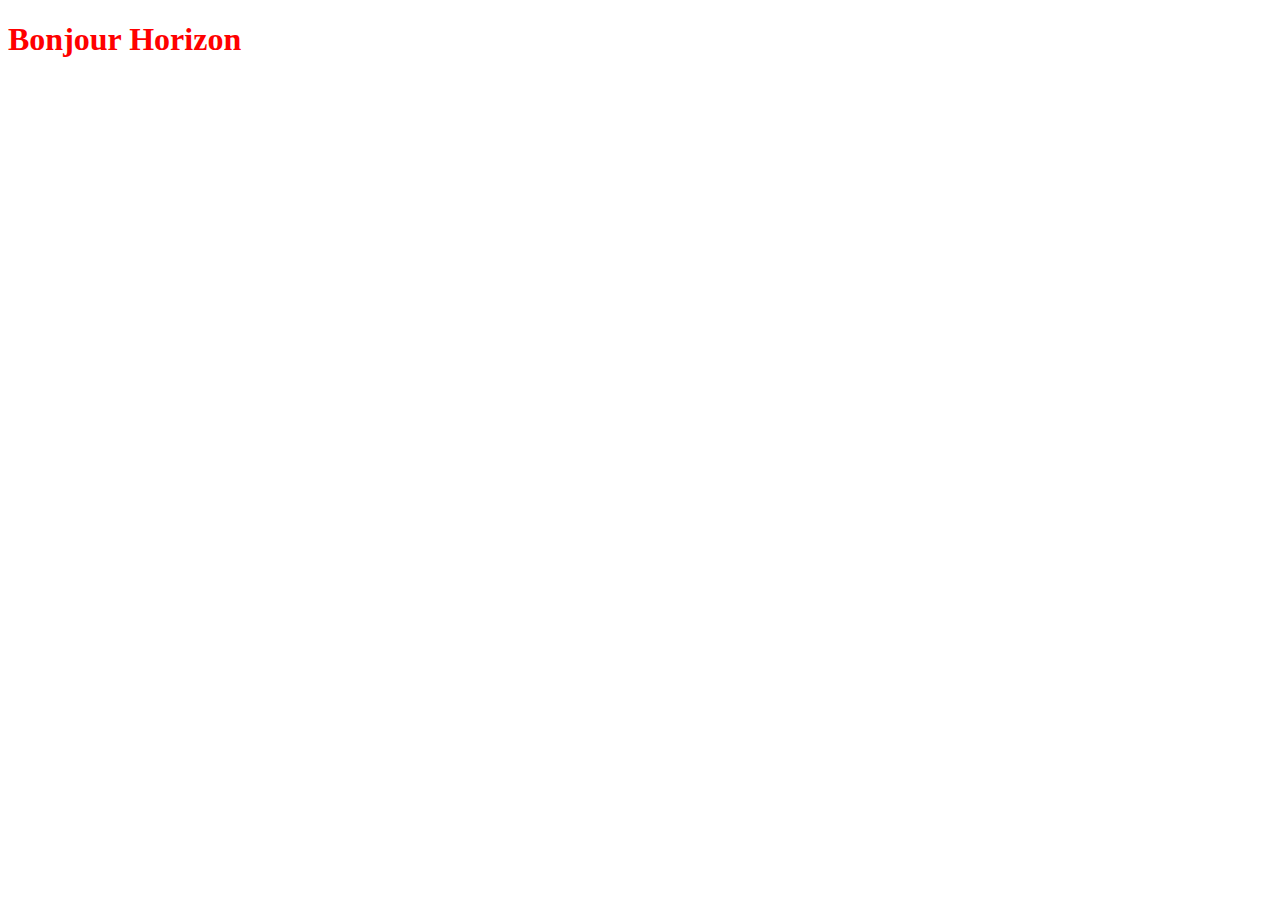
==== index.html @ d31bcc91 "add bootstrap" ====
<!doctype html>
<html lang="en">
    <head>
        <title>mejri ahlem</title>
        <!-- Required meta tags -->
        <meta charset="utf-8" />
        <meta
            name="viewport"
            content="width=device-width, initial-scale=1, shrink-to-fit=no"
        />

        <!-- Bootstrap CSS v5.2.1 -->
        <link
            href="https://cdn.jsdelivr.net/npm/bootstrap@5.3.2/dist/css/bootstrap.min.css"
            rel="stylesheet"
            integrity="sha384-T3c6CoIi6uLrA9TneNEoa7RxnatzjcDSCmG1MXxSR1GAsXEV/Dwwykc2MPK8M2HN"
            crossorigin="anonymous"
        />
    </head>

    <body>
        <header>
            <!-- place navbar here -->
            <h1 style="color: red;">Bonjour Horizon</h1>
        </header>
        <main></main>
        <footer>
            <!-- place footer here -->
        </footer>
        <!-- Bootstrap JavaScript Libraries -->
        <script
            src="https://cdn.jsdelivr.net/npm/@popperjs/core@2.11.8/dist/umd/popper.min.js"
            integrity="sha384-I7E8VVD/ismYTF4hNIPjVp/Zjvgyol6VFvRkX/vR+Vc4jQkC+hVqc2pM8ODewa9r"
            crossorigin="anonymous"
        ></script>

        <script
            src="https://cdn.jsdelivr.net/npm/bootstrap@5.3.2/dist/js/bootstrap.min.js"
            integrity="sha384-BBtl+eGJRgqQAUMxJ7pMwbEyER4l1g+O15P+16Ep7Q9Q+zqX6gSbd85u4mG4QzX+"
            crossorigin="anonymous"
        ></script>
    </body>
</html>
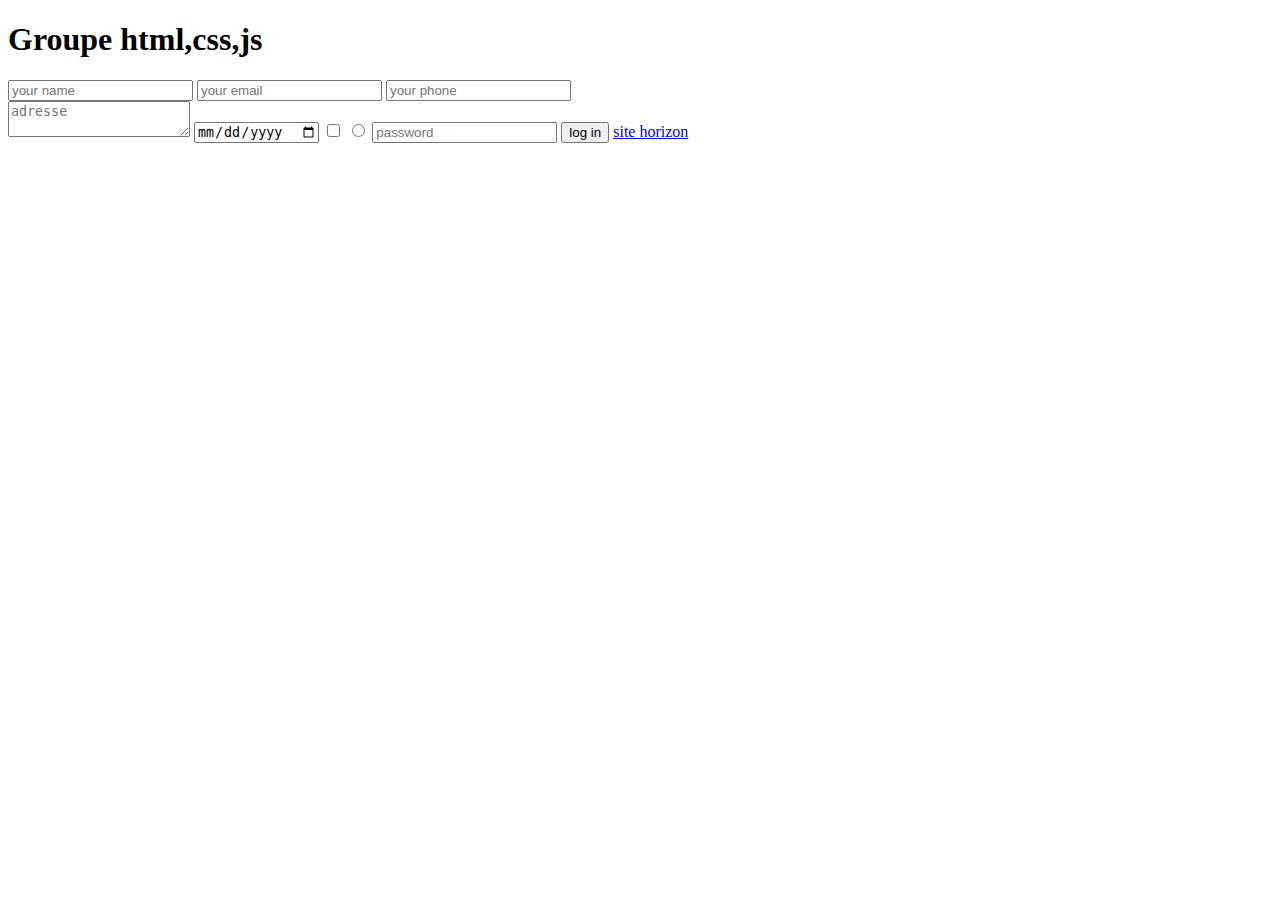
==== commit b63cac42: "add form and input balise" ====
--- a/index.html
+++ b/index.html
@@ -1,43 +1,39 @@
-<!doctype html>
-<html lang="en">
+<!DOCTYPE html>
+<html>
     <head>
-        <title>mejri ahlem</title>
-        <!-- Required meta tags -->
-        <meta charset="utf-8" />
-        <meta
-            name="viewport"
-            content="width=device-width, initial-scale=1, shrink-to-fit=no"
-        />
+         <title>
+             Horizon Academy
+         </title>
+         <!--link to css page-->
+         <link rel="styleshest" href="css/style.css">
+         <meta name="keywords"content="formation à sousse">
+    </head>
+   <body>
+    <header>
+        <!--nav bar here-->
+    </header>
+    <main>
+        <!--section here-->
+        <h1>Groupe html,css,js</h1>
+        <!--formulaire-->
+        <form action="contact.html">
+            <input type="text" placeholder="your name">
+            <input type="email" placeholder="your email">
+            <input type="text" placeholder="your phone">
+            <br>
+            <textarea placeholder="adresse"></textarea>
+            <inbut type="file">
+                <input type="date">
+                <input type="checkbox">
+                <input type="radio">
+                <input type="password" placeholder= "password">
+                <button type="submit">log in</button>
+                <a href="https://promoxe.at/">site horizon</a>
 
-        <!-- Bootstrap CSS v5.2.1 -->
-        <link
-            href="https://cdn.jsdelivr.net/npm/bootstrap@5.3.2/dist/css/bootstrap.min.css"
-            rel="stylesheet"
-            integrity="sha384-T3c6CoIi6uLrA9TneNEoa7RxnatzjcDSCmG1MXxSR1GAsXEV/Dwwykc2MPK8M2HN"
-            crossorigin="anonymous"
-        />
-    </head>
-
-    <body>
-        <header>
-            <!-- place navbar here -->
-            <h1 style="color: red;">Bonjour Horizon</h1>
-        </header>
-        <main></main>
-        <footer>
-            <!-- place footer here -->
-        </footer>
-        <!-- Bootstrap JavaScript Libraries -->
-        <script
-            src="https://cdn.jsdelivr.net/npm/@popperjs/core@2.11.8/dist/umd/popper.min.js"
-            integrity="sha384-I7E8VVD/ismYTF4hNIPjVp/Zjvgyol6VFvRkX/vR+Vc4jQkC+hVqc2pM8ODewa9r"
-            crossorigin="anonymous"
-        ></script>
-
-        <script
-            src="https://cdn.jsdelivr.net/npm/bootstrap@5.3.2/dist/js/bootstrap.min.js"
-            integrity="sha384-BBtl+eGJRgqQAUMxJ7pMwbEyER4l1g+O15P+16Ep7Q9Q+zqX6gSbd85u4mG4QzX+"
-            crossorigin="anonymous"
-        ></script>
-    </body>
+        </form>
+    </main>
+    <footer>
+        <!--footer here-->
+    </footer>
+   </body>
 </html>
